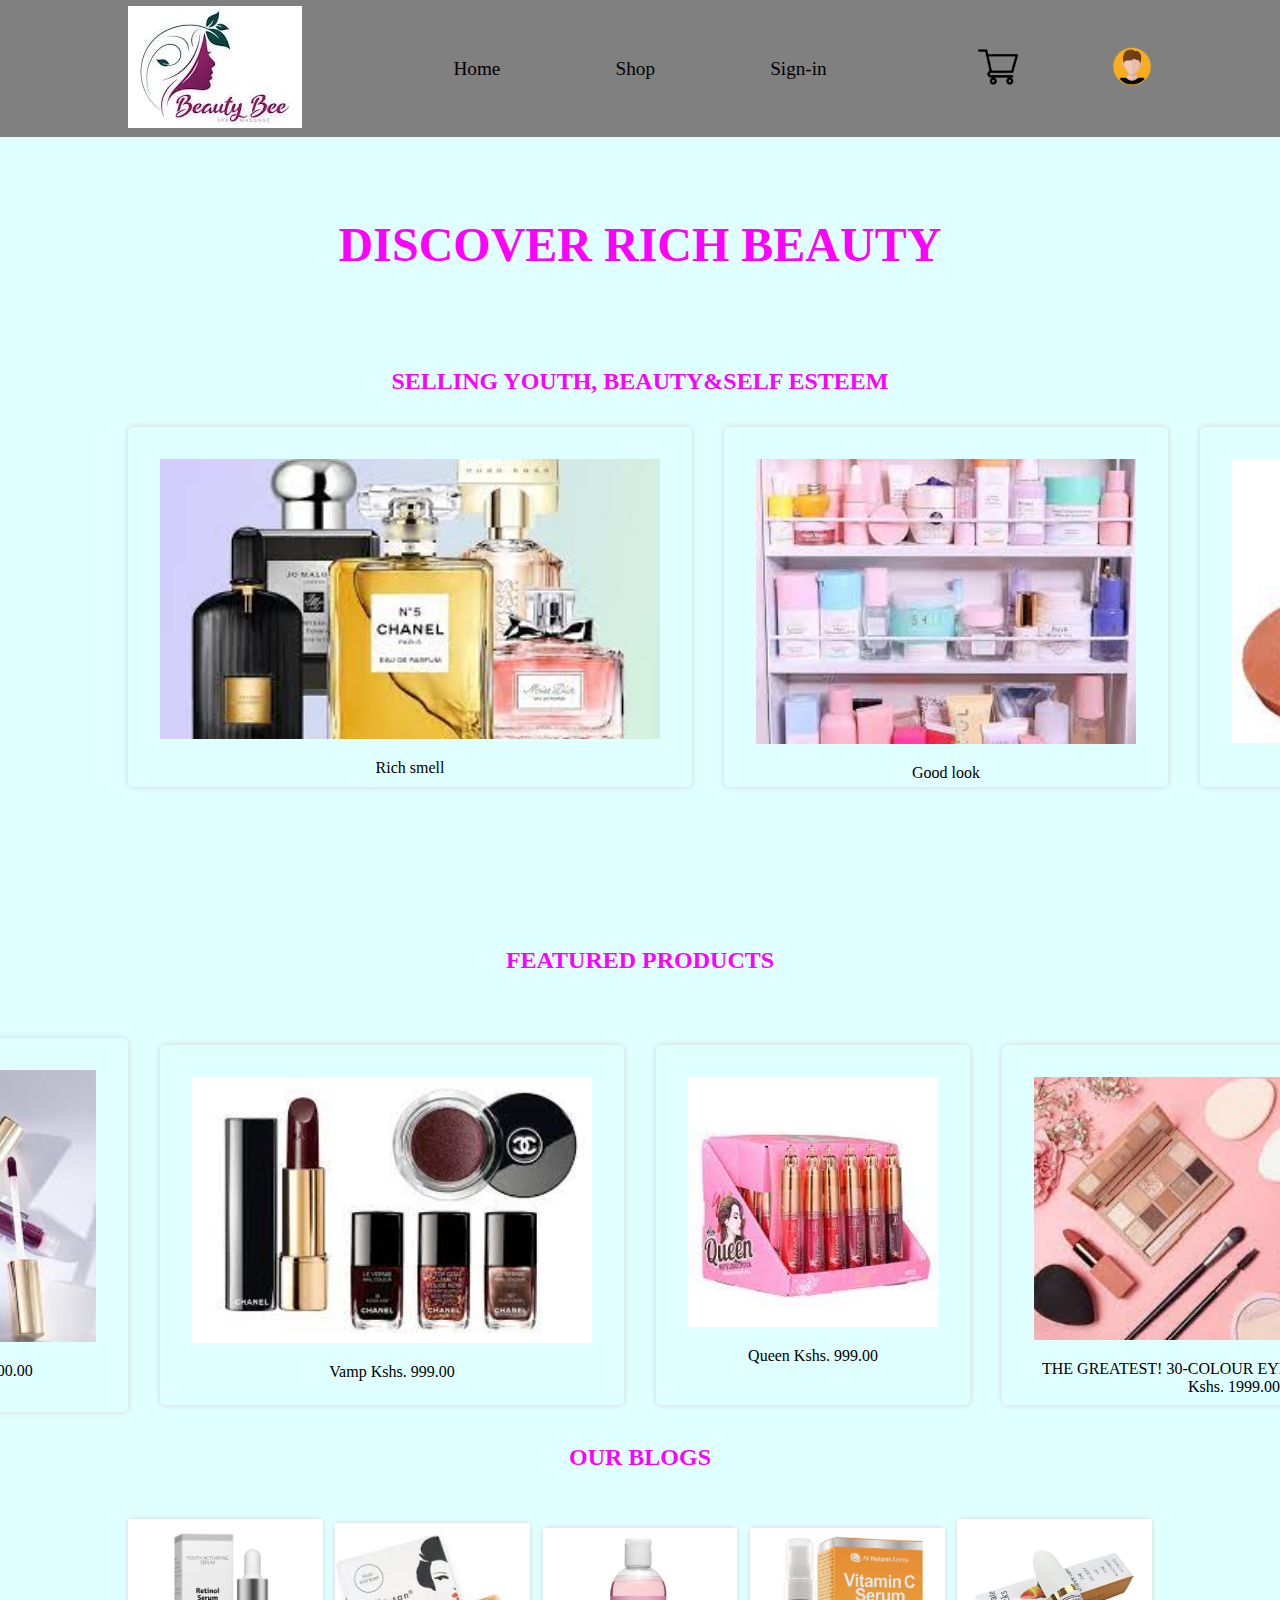
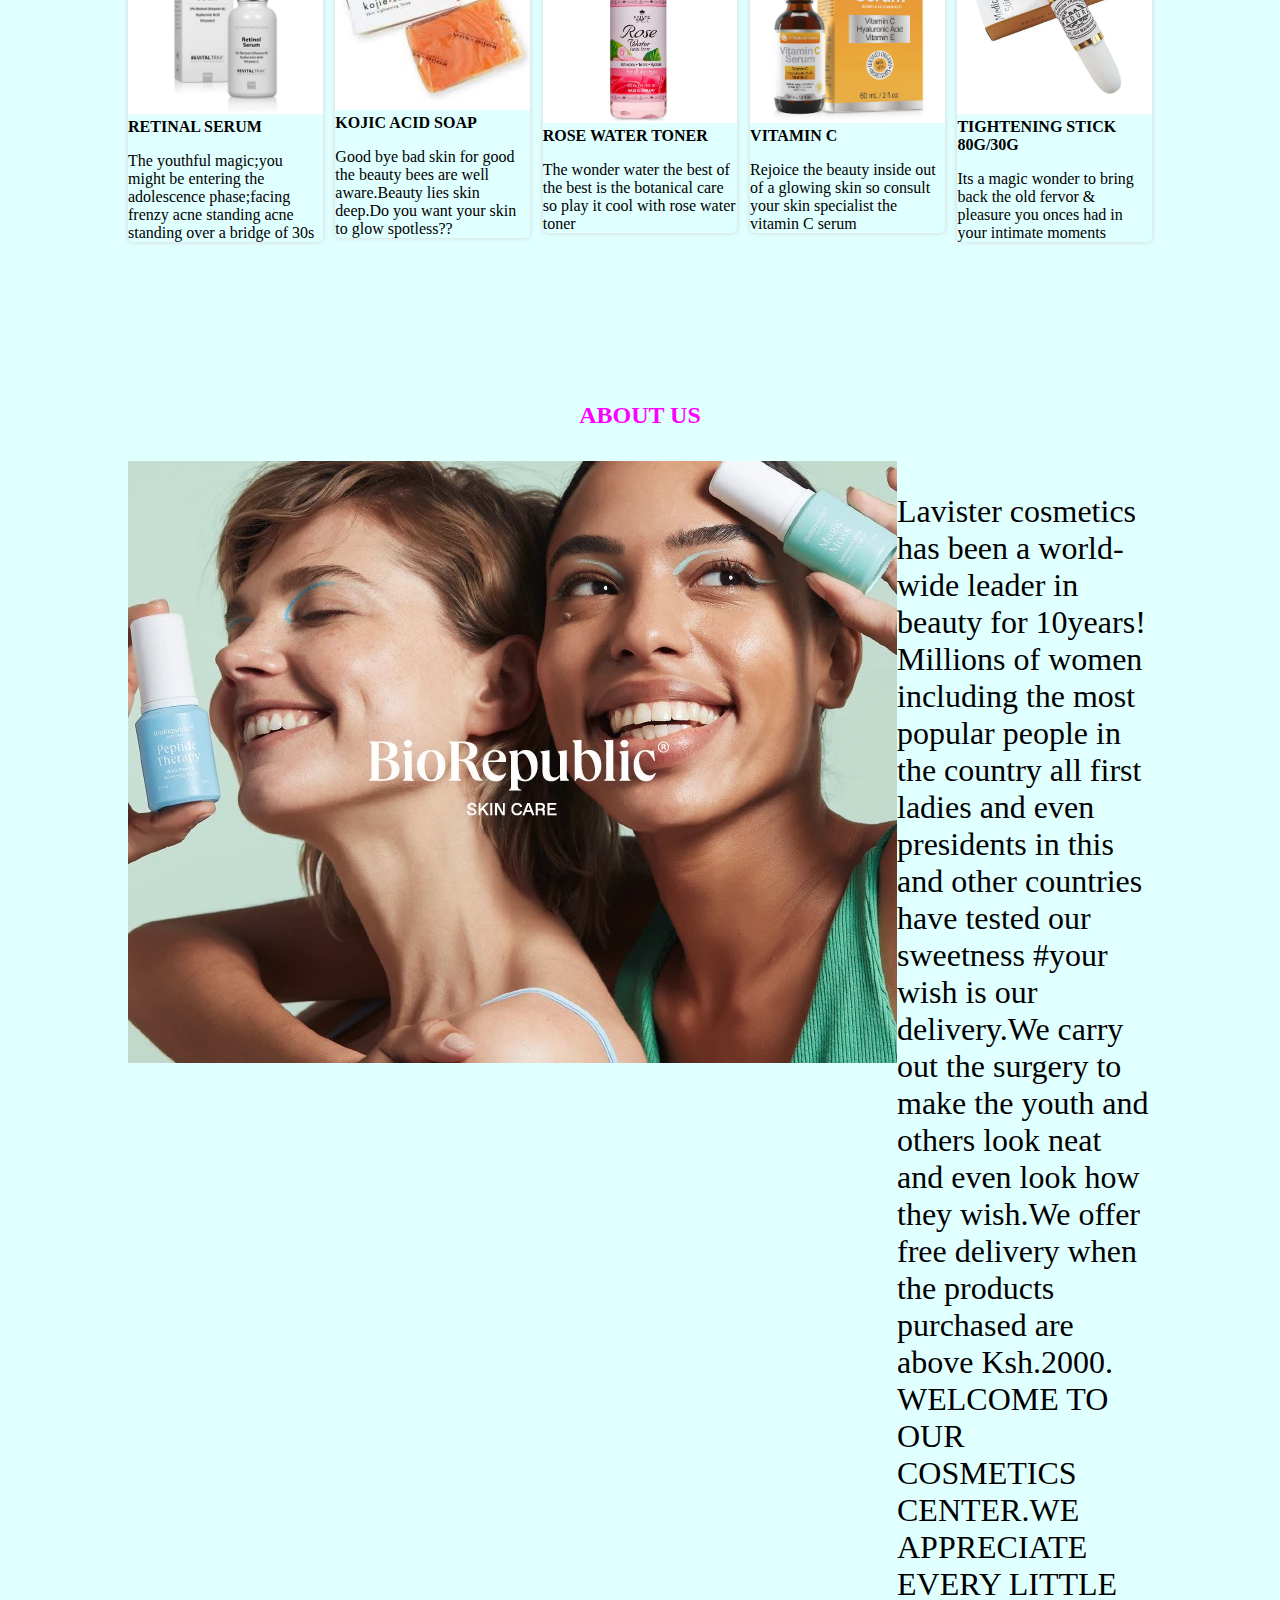
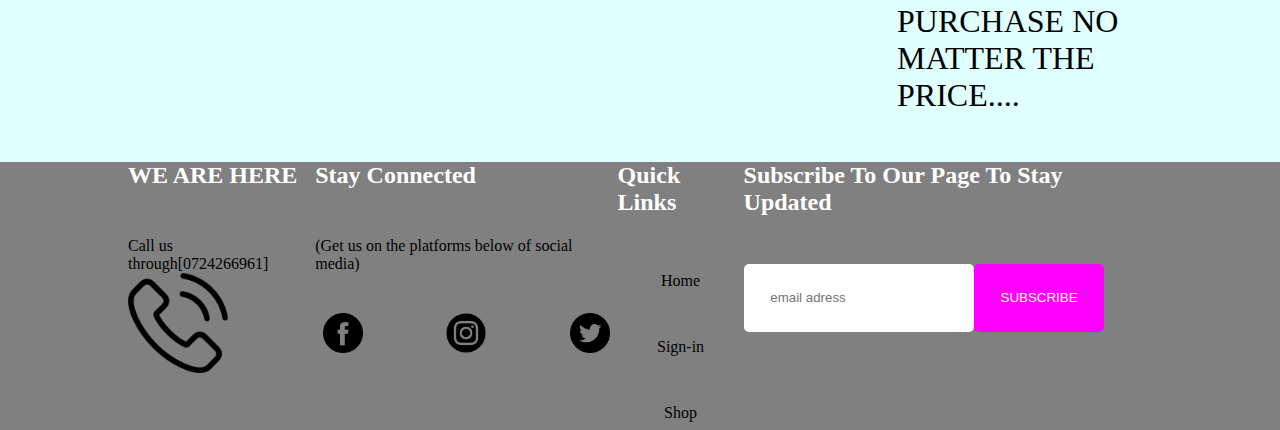
==== index.html @ 1cf88ac2 "initial commit" ====
<!DOCTYPE html>
<html lang="en">
  <head>
    <link
      href="https://fonts.googleapis.com/css2?family=Kanit:wght@400;700&display=swap"
      rel="stylesheet"
    />
    <link
      rel="stylesheet"
      href="https://cdnjs.cloudflare.com/ajax/libs/font-awesome/6.4.0/css/all.min.css"
      integrity="sha512-iecdLmaskl7CVkqkXNQ/ZH/XLlvWZOJyj7Yy7tcenmpD1ypASozpmT/E0iPtmFIB46ZmdtAc9eNBvH0H/ZpiBw=="
      crossorigin="anonymous"
      referrerpolicy="no-referrer"
    />
    <meta charset="UTF-8" />
    <meta http-equiv="X-UA-Compatible" content="IE=edge" />
    <meta name="viewport" content="width=device-width, initial-scale=1.0" />
    <link rel="stylesheet" href="css/style.css" />
    <title>LAVISTER'S COSMETICS</title>
  </head>
  <body>
    <nav class="nav">
      <div class="container">
        <div class="nav__container">
          <div class="nav__container__left">
            <img src="images/logo.jpeg" alt="this is a beauty logo" />
          </div>
          <div class="nav__container__right">
            <ul>
              <li><a href="index.html">Home</a></li>
              <li><a href="shop.html">Shop </a></li>
              <li><a href="signin.html">Sign-in</a></li>
              <!-- <img src="images/fav.png" alt=""> -->
              <!-- <i class="fa-solid fa-heart"></i> -->
            </ul>
          </div>
          <div class="nav__container__right__img">
            <img width="40" src="images/shopping-cart.png" alt="" />
          </div>
          <div class="nav__container__right__img">
            <img width="40" src="images/avatar.png" alt="" />
          </div>
        </div>
      </div>
    </nav>
    <section class="hero">
      <h1>DISCOVER RICH BEAUTY</h1>
      <h2>SELLING YOUTH, BEAUTY&SELF ESTEEM</h2>
      <div class="container">
        <div class="hero__container">
          <div class="hero__container__card">
          <div class="hero__container__content">
            <img width="500" src="images/mars.jpeg" alt="this is the therapy" />
            <p>Rich smell</p>
            <!-- <div class="hero__button--black">
              <button class="add-to-cart">Add to Cart</button>
            </div> -->
          </div>
        </div>
        <div class="hero__container__card">
        <div class="hero__container__content">
          <div class="hero__container__content">
            <img width="380" src="images/skin.jpeg" alt="this is the therapy" />
            <p>Good look</p>
            <!-- <div class="hero__button--black">
              <button class="add-to-cart">Add to Cart</button>
            </div> -->
          </div>
          </div>
          </div>
          <div class="hero__container__card">
          <div class="hero__container__content">
          <div class="hero__container__content">
            <img
              width="450"
              src="images/soaop.jpeg"
              alt="this is the therapy"
            />
            <p>Best remedy</p>
            <!-- <div class="hero__button--black">
              <button class="add-to-cart">Add to Cart</button>
            </div> -->
          </div>
          </div>
          </div>
        </div>
      </div>
    </section>
    <div class="products">
      <div class="container">
        <div class="products__container">
          <div class="products__element">
            <h2>FEATURED PRODUCTS</h2>
          </div>
          <div class="products__images">
            <div class="products__img__card">
            <div class="products__img">
              <img
                width="250"
                src="images/poa.jpeg"
                alt="this is the therapy"
              />
              <p>Zuri Kshs. 1000.00</p>
              <!-- <div class="hero__button--black">
                <button class="add-to-cart">Add to Cart</button>
              </div> -->
            </div>
            </div>
            <div class="hero__container__card">

            <div class="products__img">
              <img
                width="400"
                src="images/vimp.jpeg"
                alt="this is the therapy"
              />
              <p>Vamp Kshs. 999.00</p>
              <!-- <div class="hero__button--black">
                <button class="add-to-cart">Add to Cart</button>
              </div> -->
            </div>
            </div>
            <div class="hero__container__card">
            <div class="products__img">
              <img
                width="250"
                src="images/quen.jpeg"
                alt="this is the therapy"
              
              />
              <p>Queen Kshs. 999.00</p>
              <!-- <div class="hero__button--black">
                <button class="add-to-cart">Add to Cart</button>
              </div> -->
            </div>
            </div>
            <div class="hero__container__card">
            <div class="products__img">
              <img
                width="400"
                src="images/don.jpeg"
                alt="this is the therapy"
              />
              <p>THE GREATEST! 30-COLOUR EYE-SHADOW PALETE Kshs. 1999.00</p>
              <!-- <div class="hero__button--black">
                <button class="add-to-cart">Add to Cart</button>
              </div> -->
            </div>
            </div>
          </div>
        </div>
      </div>
    </div>
    <div class="blogs">
      <h2>OUR BLOGS</h2>
      <div class="container">
        <div class="blogs__container">
          <div class="blogs__container__card">
            <div class="blogs__container__card__image">
              <img src="images/retinal.webp" alt="this is the best treatment" />
            </div>
            <div class="blogs__container__card__content">
              <h4>RETINAL SERUM</h4>
              <p>
                The youthful magic;you might be entering the adolescence
                phase;facing frenzy acne standing acne standing over a bridge of
                30s
              </p>
              <!-- <div class="blogs__button--black">
                <button class="add-to-cart">Add to Cart</button>
              </div> -->
            </div>
          </div>
          <div class="blogs__container__card">
            <div class="blogs__container__card__image">
              <img src="images/sid.jpeg" alt="this is the best treatment" />
            </div>
            <div class="blogs__container__card__content">
              <h4>KOJIC ACID SOAP</h4>
              <p>
                Good bye bad skin for good the beauty bees are well aware.Beauty
                lies skin deep.Do you want your skin to glow spotless??
              </p>
              <!-- <div class="blogs__button--black">
                <button class="add-to-cart">Add to Cart</button>
              </div> -->
            </div>
          </div>
          <div class="blogs__container__card">
            <div class="blogs__container__card__image">
              <img src="images/Rose.webp" alt="this is the best treatment" />
            </div>
            <div class="blogs__container__card__content">
              <h4>ROSE WATER TONER</h4>
              <p>
                The wonder water the best of the best is the botanical care so
                play it cool with rose water toner
              </p>
              <!-- <div class="blogs__button--black">
                <button class="add-to-cart">Add to Cart</button>
              </div> -->
            </div>
          </div>

          <div class="blogs__container__card">
            <div class="blogs__container__card__image">
              <img src="images/vitamin.jpg" alt="this is the best treatment" />
            </div>
            <div class="blogs__container__card__content">
              <h4>VITAMIN C</h4>
              <p>
                Rejoice the beauty inside out of a glowing skin so consult your
                skin specialist the vitamin C serum
              </p>
              <!-- <div class="blogs__button--black">
                <button class="add-to-cart">Add to Cart</button>
              </div> -->
            </div>
          </div>
          <div class="blogs__container__card">
            <div class="blogs__container__card__image">
              <img src="images/vin.jpg" alt="this is the best treatment" />
            </div>
            <div class="blogs__container__card__content">
              <h4>TIGHTENING STICK 80G/30G</h4>
              <p>
                Its a magic wonder to bring back the old fervor & pleasure you
                onces had in your intimate moments
              </p>
              <!-- <div class="blogs__button--black">
                <button class="add-to-cart">Add to Cart</button>
              </div> -->
            </div>
          </div>
        </div>
      </div>
    </div>

    <div class="about">
      <div class="container">
        <div class="about__element">
          <h2>ABOUT US</h2>
        </div>
        <div class="about__content">
          <div class="about__img">
            <img src="images/beauty.webp" alt="about us" />
          </div>
          <div class="about__story">
            <p>
              Lavister cosmetics has been a world-wide leader in beauty for
              10years! Millions of women including the most popular people in
              the country all first ladies and even presidents in this and other
              countries have tested our sweetness #your wish is our delivery.We
              carry out the surgery to make the youth and others look neat and
              even look how they wish.We offer free delivery when the products
              purchased are above Ksh.2000. WELCOME TO OUR COSMETICS CENTER.WE
              APPRECIATE EVERY LITTLE PURCHASE NO MATTER THE PRICE....
            </p>
            
          </div>
        </div>
      </div>
    </div>

    <footer class="footer">
      <div class="container">
        <div class="footer__container">
          <div class="footer__contact">
            <h2>WE ARE HERE</h2>
            <p>Call us through[0724266961]</p>
            <img width="100px" src="images/phone.png" alt="" />
          </div>

          <div class="content">
            <!-- <img src="images/logo.jpeg" alt="logo image" /> -->
            <h2>Stay Connected</h2>
            <p>(Get us on the platforms below of social media)</p>
            <div class="footer__socials">
              <ul>
                <li>
                  <a href=""></a
                  ><img
                    src="images/facebook.png"
                    alt="image of facebook"
                    width="40px"
                  />
                </li>
                <li>
                  <a href=""></a
                  ><img
                    src="images/instagram.png"
                    alt="instagram image"
                    width="40px"
                  />
                </li>
                <li>
                  <a href=""></a
                  ><img
                    src="images/twitter.png"
                    alt="twitter image"
                    width="40px"
                  />
                </li>
              </ul>
            </div>
          </div>
          <div class="container__content">
            <h2>Quick Links</h2>
            <ul>
              <li><a href="index.html"></a><span>Home</span></li>
              <li><a href="signin.html"></a><span>Sign-in</span></li>
              <li><a href="shop.html"></a><span>Shop</span></li>
            </ul>
          </div>
          <div class="container__content">
            <div class="content__form">
              <h2>Subscribe To Our Page To Stay Updated</h2>
              <div class="form">
                <input type="text" placeholder="email adress" />
                <button class="subscribe"><span>SUBSCRIBE</span></button>
              </div>
            </div>
          </div>
        </div>
      </div>
    </footer>
    <script src="js/cart">
    </script>
  </body>
</html>
---- css/style.css ----
* {
  padding: 0;
  margin: 0;
  box-sizing: border-box;
}

.container {
  width: 80%;
  margin: 0 auto;
}

a {
  text-decoration: none;
}

ul li {
  list-style: none;
}

P {
  margin-top: 1em;
  text-decoration: none;
}

h1 {
  color: magenta;
  font-size: 3rem;
}

.nav {
  background-color: gray;
}
.nav__container {
  display: flex;
  justify-content: space-between;
  align-items: center;
  flex-direction: row;
}
.nav__container__right ul {
  display: flex;
  justify-content: space-between;
  align-items: center;
  flex-direction: row;
}
.nav__container__right ul li {
  list-style-type: none;
  padding: 3em;
  font-size: 1.2rem;
}
.nav__container__right ul li a {
  text-decoration: none;
  color: black;
}
.nav__container__right__cart #cart {
  background-color: #fff;
  width: -moz-fit-content;
  width: fit-content;
  min-height: 100px;
  position: absolute;
  top: 10%;
  padding: 1em;
  box-shadow: 1px -1px 4px lightgray;
  display: none;
}
.nav__container__right__cart:hover #cart {
  display: block;
}

body {
  background-color: lightcyan;
}

.shop__and__cart {
  display: grid;
}
.shop__and__cart__container {
  gap: 2em;
}
.shop__and__cart__container .cart {
  background-color: lightgray;
  height: -moz-fit-content;
  height: fit-content;
  width: 100%;
}
.shop__and__cart__container .cart h1 {
  margin-top: 2em;
}
.shop p {
  text-align: center;
  margin-bottom: 1em;
}
.shop h1 {
  text-align: center;
  text-decoration: underline;
  margin-top: 2em;
  margin-bottom: 2em;
}
.shop__image {
  display: grid;
  grid-template-columns: repeat(3, 1fr);
  margin-top: 2em;
}
.shop__image__card {
  box-shadow: 0 0 8px lightgray;
  border-radius: 6px;
  width: -moz-fit-content;
  width: fit-content;
  padding: 1em;
  margin-top: 2em;
}
.shop__button--black {
  display: flex;
  justify-content: center;
  align-items: center;
  flex-direction: row;
}
.shop__button--black button {
  padding: 1em;
  color: white;
  background-color: magenta;
  border: none;
}

.hero {
  margin-top: 5em;
}
.hero p {
  text-align: center;
}
.hero__button--black {
  display: flex;
  justify-content: center;
  align-items: center;
  flex-direction: row;
}
.hero__button--black button {
  padding: 1em;
  background-color: magenta;
  color: white;
  border: none;
}
.hero h1 {
  text-align: center;
  margin-bottom: 2em;
  text-decoration: none;
}
.hero h2 {
  text-align: center;
  color: magenta;
  text-decoration: none;
}
.hero__container {
  gap: 2em;
  display: flex;
  justify-content: space-between;
  align-items: center;
  flex-direction: row;
}
.hero__container__content {
  border-radius: 2px 2px 2px solid gray;
}
.hero__container__content h1 {
  text-decoration: none;
}
.hero__container__card {
  box-shadow: 0 0 6px lightgray;
  border-radius: 6px;
  padding: 2em;
  margin-top: 2em;
  height: 40vh;
}

.products {
  display: flex;
  justify-content: space-between;
  align-items: center;
  flex-direction: row;
}
.products p {
  text-align: center;
}
.products__element {
  margin-top: 10em;
  text-align: center;
  color: magenta;
}
.products__images {
  display: flex;
  justify-content: center;
  align-items: center;
  flex-direction: row;
  padding: 2em;
  gap: 2em;
}
.products__img {
  gap: 2em;
}
.products__img__card {
  box-shadow: 0 0 6px lightgray;
  border-radius: 6px;
  padding: 2em;
  margin-top: 2em;
}

.blogs h2 {
  text-align: center;
  margin-bottom: 2em;
  color: magenta;
}
.blogs__container {
  display: flex;
  justify-content: space-between;
  align-items: center;
  flex-direction: row;
}
.blogs__container__card {
  box-shadow: 0 0 5px lightgray;
  width: 19%;
  border-radius: 5px;
}
.blogs__container__card__image img {
  width: 100%;
}
.blogs__button--black {
  display: flex;
  justify-content: center;
  align-items: center;
  flex-direction: row;
}
.blogs__button--black button {
  padding: 1em;
  background-color: magenta;
  color: white;
  border: none;
}

.about__element {
  margin-top: 10em;
  text-align: center;
  margin-bottom: 2em;
  color: magenta;
}
.about__content {
  display: flex;
  justify-content: space-between;
  align-items: flex-start;
  flex-direction: row;
}
.about__image {
  width: 40%;
}
.about__image img {
  width: 100%;
}
.about__story {
  width: 40%;
  font-size: 2rem;
}

.footer {
  background-color: gray;
}
.footer__container__wat {
  margin-top: 3.5em;
}
.footer__container {
  border-radius: 50;
  margin-top: 3em;
  display: flex;
  justify-content: space-between;
  align-items: flex-start;
  flex-direction: row;
  margin-top: 3em;
}
.footer__container h1 {
  color: white;
}
.footer__container h2 {
  color: white;
  margin-bottom: 2em;
}
.footer__container h2 span {
  color: orange;
}
.footer__container h3 {
  color: white;
  margin: 1.5em 1.5em;
}
.footer__container ul {
  color: white;
  text-align: center;
}
.footer__container ul li {
  color: white;
  padding: 0.5em;
  margin-top: 2em;
  font-size: 1rem;
}
.footer__container ul .subscribe {
  margin-top: 1em;
  padding: 2em;
  background-color: black;
  font-size: 0;
}
.footer__container ul span {
  color: black;
}
.footer__container .content__form .form {
  font-size: 0;
}
.footer__container .content__form .form button {
  color: white;
  background-color: magenta;
  padding: 2em;
  border-radius: 5px;
  box-shadow: none;
  border: none;
}
.footer__container .content__form .form input {
  padding: 2em;
  border-radius: 5px;
  border-color: none;
  border: none;
}
.footer__socials ul {
  display: flex;
  justify-content: space-between;
  align-items: flex-start;
  flex-direction: row;
}

.membership {
  background-image: url(../../images/hey.avif);
  background-repeat: no-repeat;
  background-size: cover;
  margin-top: 2em;
}
.membership h1 {
  text-align: center;
}
.membership__container {
  margin-top: 2em;
  display: flex;
  justify-content: center;
  align-items: center;
  flex-direction: row;
  gap: 15em;
}
.membership__details {
  margin-top: 3em;
}
.membership__details h2 {
  margin-bottom: 0.5em;
}
.membership__details input {
  padding: 1em;
  border: none;
}
.membership__details div {
  padding: 1em;
}
.membership__details div h2 {
  font-size: 1.5rem;
}
.membership__details .button__information {
  padding: 2em;
  border: none;
  background-color: magenta;
}
.membership__element div {
  margin-top: 5em;
}
.membership__element div input {
  padding: 1em;
}
.membership__element h3 {
  font-size: 1.5rem;
}
.membership__element .button__information {
  padding: 2em;
  background-color: magenta;
  color: white;
  border: none;
}
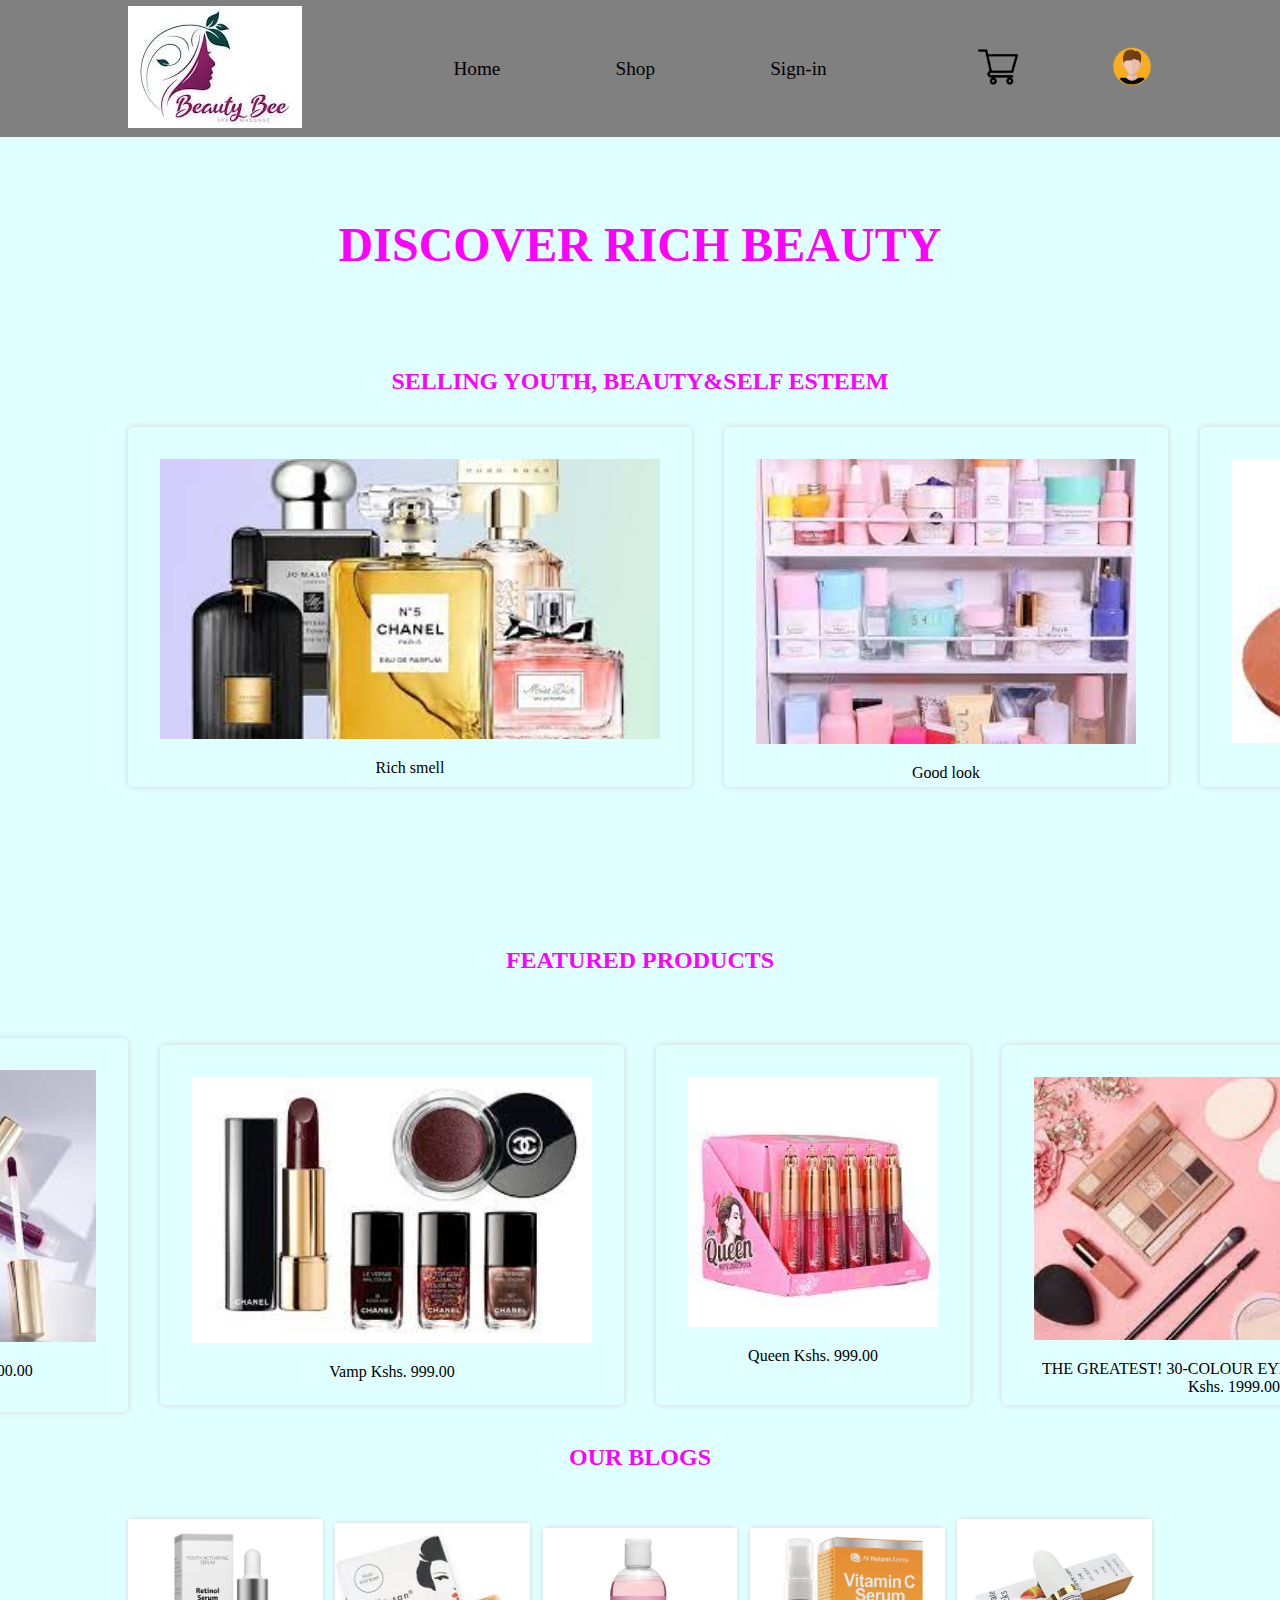
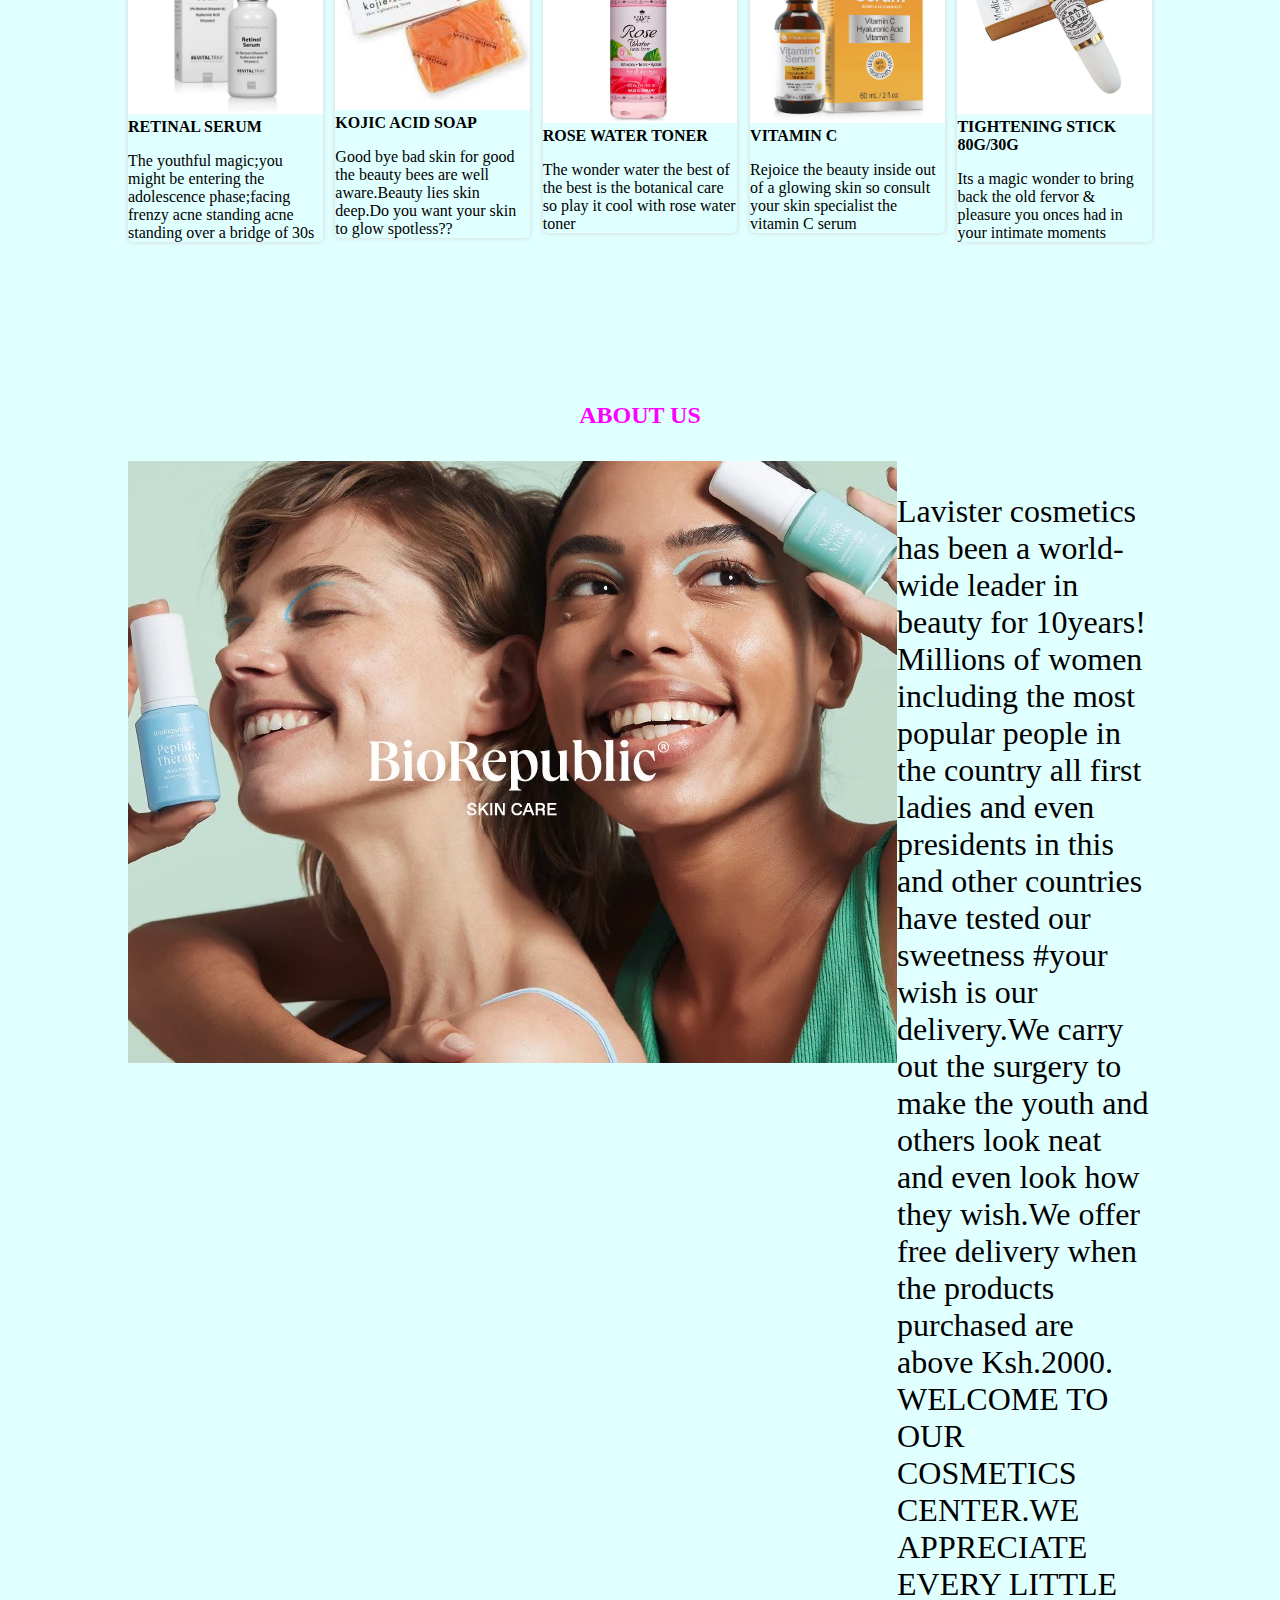
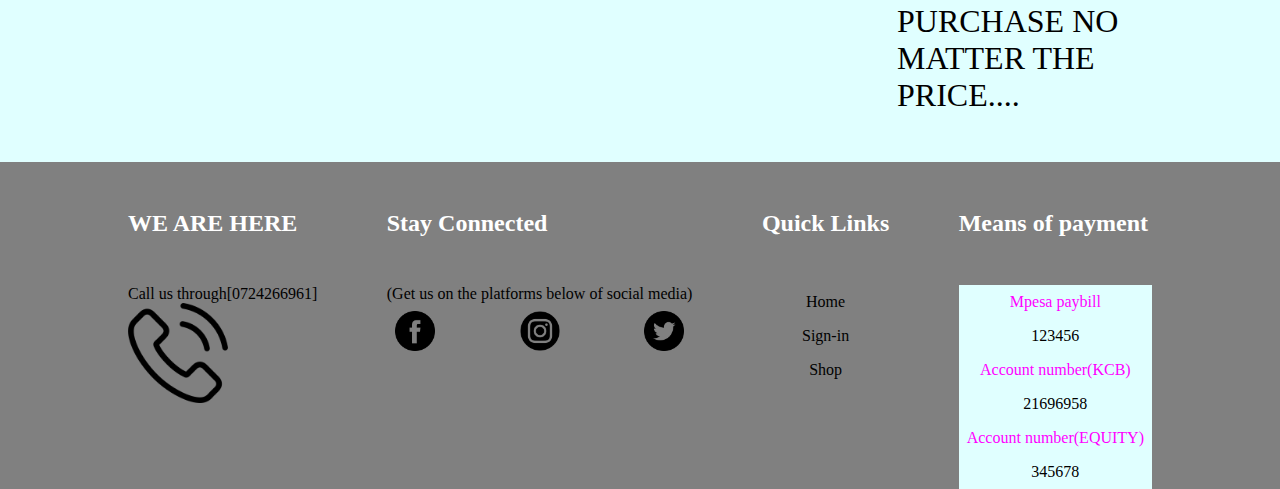
==== commit 607fa411: "this is the last modification" ====
--- a/index.html
+++ b/index.html
@@ -27,7 +27,7 @@
           </div>
           <div class="nav__container__right">
             <ul>
-              <li><a href="index.html">Home</a></li>
+              <li><a href="/">Home</a></li>
               <li><a href="shop.html">Shop </a></li>
               <li><a href="signin.html">Sign-in</a></li>
               <!-- <img src="images/fav.png" alt=""> -->
@@ -49,39 +49,47 @@
       <div class="container">
         <div class="hero__container">
           <div class="hero__container__card">
-          <div class="hero__container__content">
-            <img width="500" src="images/mars.jpeg" alt="this is the therapy" />
-            <p>Rich smell</p>
-            <!-- <div class="hero__button--black">
+            <div class="hero__container__content">
+              <img
+                width="500"
+                src="images/mars.jpeg"
+                alt="this is the therapy"
+              />
+              <p>Rich smell</p>
+              <!-- <div class="hero__button--black">
               <button class="add-to-cart">Add to Cart</button>
             </div> -->
-          </div>
-        </div>
-        <div class="hero__container__card">
-        <div class="hero__container__content">
-          <div class="hero__container__content">
-            <img width="380" src="images/skin.jpeg" alt="this is the therapy" />
-            <p>Good look</p>
-            <!-- <div class="hero__button--black">
+            </div>
+          </div>
+          <div class="hero__container__card">
+            <div class="hero__container__content">
+              <div class="hero__container__content">
+                <img
+                  width="380"
+                  src="images/skin.jpeg"
+                  alt="this is the therapy"
+                />
+                <p>Good look</p>
+                <!-- <div class="hero__button--black">
               <button class="add-to-cart">Add to Cart</button>
             </div> -->
-          </div>
-          </div>
+              </div>
+            </div>
           </div>
           <div class="hero__container__card">
-          <div class="hero__container__content">
-          <div class="hero__container__content">
-            <img
-              width="450"
-              src="images/soaop.jpeg"
-              alt="this is the therapy"
-            />
-            <p>Best remedy</p>
-            <!-- <div class="hero__button--black">
+            <div class="hero__container__content">
+              <div class="hero__container__content">
+                <img
+                  width="450"
+                  src="images/soaop.jpeg"
+                  alt="this is the therapy"
+                />
+                <p>Best remedy</p>
+                <!-- <div class="hero__button--black">
               <button class="add-to-cart">Add to Cart</button>
             </div> -->
-          </div>
-          </div>
+              </div>
+            </div>
           </div>
         </div>
       </div>
@@ -94,58 +102,56 @@
           </div>
           <div class="products__images">
             <div class="products__img__card">
-            <div class="products__img">
-              <img
-                width="250"
-                src="images/poa.jpeg"
-                alt="this is the therapy"
-              />
-              <p>Zuri Kshs. 1000.00</p>
-              <!-- <div class="hero__button--black">
-                <button class="add-to-cart">Add to Cart</button>
-              </div> -->
-            </div>
+              <div class="products__img">
+                <img
+                  width="250"
+                  src="images/poa.jpeg"
+                  alt="this is the therapy"
+                />
+                <p>Zuri Kshs. 1000.00</p>
+                <!-- <div class="hero__button--black">
+                <button class="add-to-cart">Add to Cart</button>
+              </div> -->
+              </div>
             </div>
             <div class="hero__container__card">
-
-            <div class="products__img">
-              <img
-                width="400"
-                src="images/vimp.jpeg"
-                alt="this is the therapy"
-              />
-              <p>Vamp Kshs. 999.00</p>
-              <!-- <div class="hero__button--black">
-                <button class="add-to-cart">Add to Cart</button>
-              </div> -->
-            </div>
+              <div class="products__img">
+                <img
+                  width="400"
+                  src="images/vimp.jpeg"
+                  alt="this is the therapy"
+                />
+                <p>Vamp Kshs. 999.00</p>
+                <!-- <div class="hero__button--black">
+                <button class="add-to-cart">Add to Cart</button>
+              </div> -->
+              </div>
             </div>
             <div class="hero__container__card">
-            <div class="products__img">
-              <img
-                width="250"
-                src="images/quen.jpeg"
-                alt="this is the therapy"
-              
-              />
-              <p>Queen Kshs. 999.00</p>
-              <!-- <div class="hero__button--black">
-                <button class="add-to-cart">Add to Cart</button>
-              </div> -->
-            </div>
+              <div class="products__img">
+                <img
+                  width="250"
+                  src="images/quen.jpeg"
+                  alt="this is the therapy"
+                />
+                <p>Queen Kshs. 999.00</p>
+                <!-- <div class="hero__button--black">
+                <button class="add-to-cart">Add to Cart</button>
+              </div> -->
+              </div>
             </div>
             <div class="hero__container__card">
-            <div class="products__img">
-              <img
-                width="400"
-                src="images/don.jpeg"
-                alt="this is the therapy"
-              />
-              <p>THE GREATEST! 30-COLOUR EYE-SHADOW PALETE Kshs. 1999.00</p>
-              <!-- <div class="hero__button--black">
-                <button class="add-to-cart">Add to Cart</button>
-              </div> -->
-            </div>
+              <div class="products__img">
+                <img
+                  width="400"
+                  src="images/don.jpeg"
+                  alt="this is the therapy"
+                />
+                <p>THE GREATEST! 30-COLOUR EYE-SHADOW PALETE Kshs. 1999.00</p>
+                <!-- <div class="hero__button--black">
+                <button class="add-to-cart">Add to Cart</button>
+              </div> -->
+              </div>
             </div>
           </div>
         </div>
@@ -256,7 +262,6 @@
               purchased are above Ksh.2000. WELCOME TO OUR COSMETICS CENTER.WE
               APPRECIATE EVERY LITTLE PURCHASE NO MATTER THE PRICE....
             </p>
-            
           </div>
         </div>
       </div>
@@ -272,7 +277,6 @@
           </div>
 
           <div class="content">
-            <!-- <img src="images/logo.jpeg" alt="logo image" /> -->
             <h2>Stay Connected</h2>
             <p>(Get us on the platforms below of social media)</p>
             <div class="footer__socials">
@@ -314,17 +318,35 @@
           </div>
           <div class="container__content">
             <div class="content__form">
-              <h2>Subscribe To Our Page To Stay Updated</h2>
+              <h2>Means of payment</h2>
               <div class="form">
-                <input type="text" placeholder="email adress" />
-                <button class="subscribe"><span>SUBSCRIBE</span></button>
+                <div>
+
+                  <ul>
+                    <ul>
+                      <li>
+                        <a href=""></a>Mpesa paybill
+                        <p>123456</p>
+                      </li>
+
+                      <li>
+                        <a href=""></a>Account number(KCB)
+                        <p>21696958</p>
+                      </li>
+
+                      <li>
+                        <a href=""></a>Account number(EQUITY)
+                        <p>345678</p>
+                      </li>
+                    </ul>
+                  </ul>
+                </div>
               </div>
             </div>
           </div>
         </div>
       </div>
     </footer>
-    <script src="js/cart">
-    </script>
+    <script src="js/cart"></script>
   </body>
 </html>
--- a/css/style.css
+++ b/css/style.css
@@ -265,12 +265,12 @@
 }
 .footer__container {
   border-radius: 50;
+  margin-top: 2em;
+  display: flex;
+  justify-content: space-between;
+  align-items: flex-start;
+  flex-direction: row;
   margin-top: 3em;
-  display: flex;
-  justify-content: space-between;
-  align-items: flex-start;
-  flex-direction: row;
-  margin-top: 3em;
 }
 .footer__container h1 {
   color: white;
@@ -278,13 +278,13 @@
 .footer__container h2 {
   color: white;
   margin-bottom: 2em;
+  margin-top: 2em;
 }
 .footer__container h2 span {
   color: orange;
 }
 .footer__container h3 {
   color: white;
-  margin: 1.5em 1.5em;
 }
 .footer__container ul {
   color: white;
@@ -293,7 +293,6 @@
 .footer__container ul li {
   color: white;
   padding: 0.5em;
-  margin-top: 2em;
   font-size: 1rem;
 }
 .footer__container ul .subscribe {
@@ -305,19 +304,40 @@
 .footer__container ul span {
   color: black;
 }
+.footer__container .content__form .payment {
+  display: flex;
+  justify-content: flex-start;
+  align-items: flex-start;
+  flex-direction: row;
+}
+.footer__container .content__form .payment h2 {
+  text-align: center;
+}
 .footer__container .content__form .form {
-  font-size: 0;
+  border: 2px lightgray;
+  height: -moz-fit-content;
+  height: fit-content;
+  font-size: 1rem;
+  background-color: lightcyan;
+}
+.footer__container .content__form .form p {
+  color: black;
+}
+.footer__container .content__form .form li {
+  color: magenta;
+}
+.footer__container .content__form .form h3 {
+  color: magenta;
+  font: 1rem;
 }
 .footer__container .content__form .form button {
   color: white;
   background-color: magenta;
-  padding: 2em;
   border-radius: 5px;
   box-shadow: none;
   border: none;
 }
 .footer__container .content__form .form input {
-  padding: 2em;
   border-radius: 5px;
   border-color: none;
   border: none;
